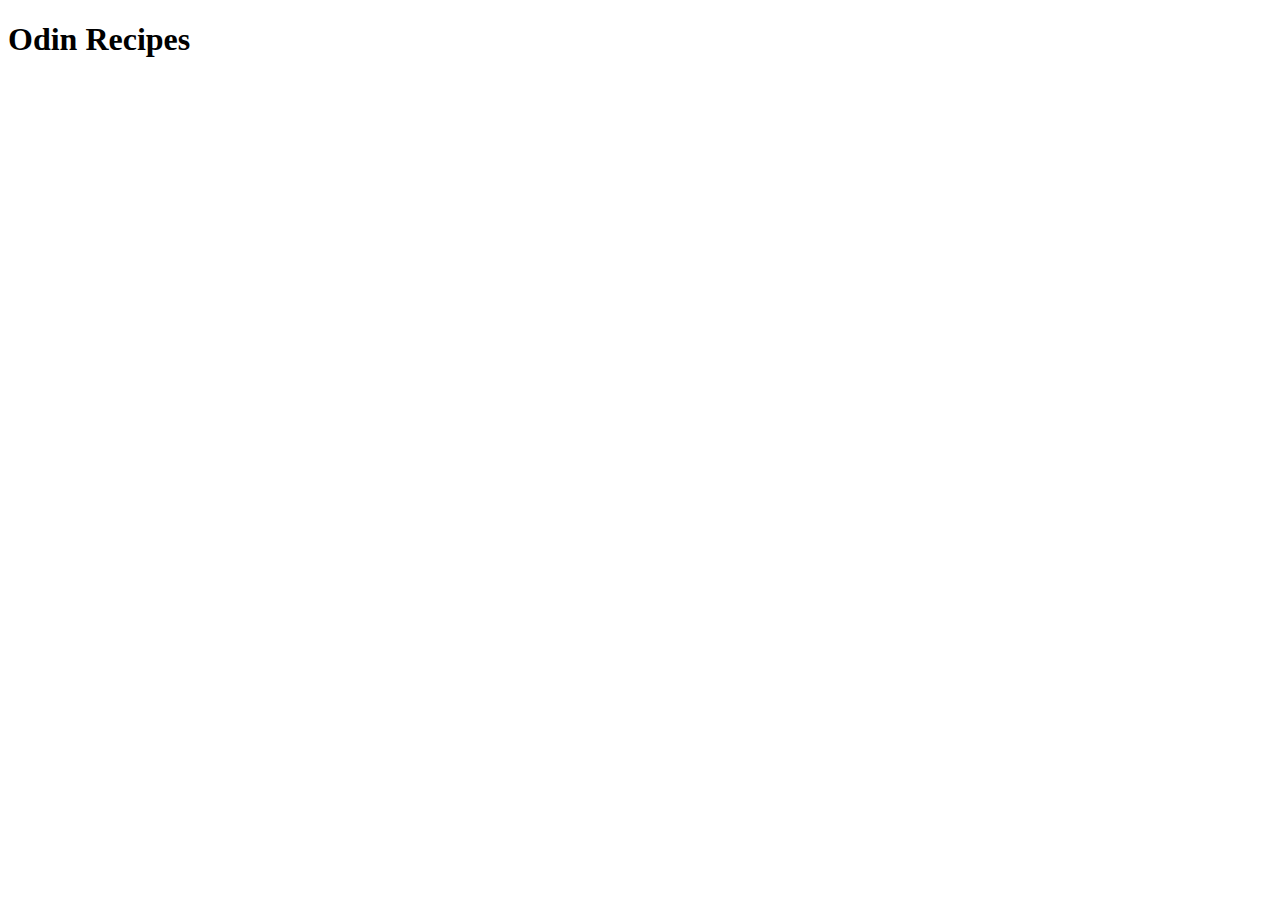
==== index.html @ c5a8fc1a "Add index.html" ====
<!DOCTYPE html>
<html lang="en">
<head>
    <meta charset="UTF-8">
    <meta name="viewport" content="width=device-width, initial-scale=1.0">
    <title>Odin Recipes</title>
</head>
<body>
    <h1>Odin Recipes</h1>
</body>
</html>
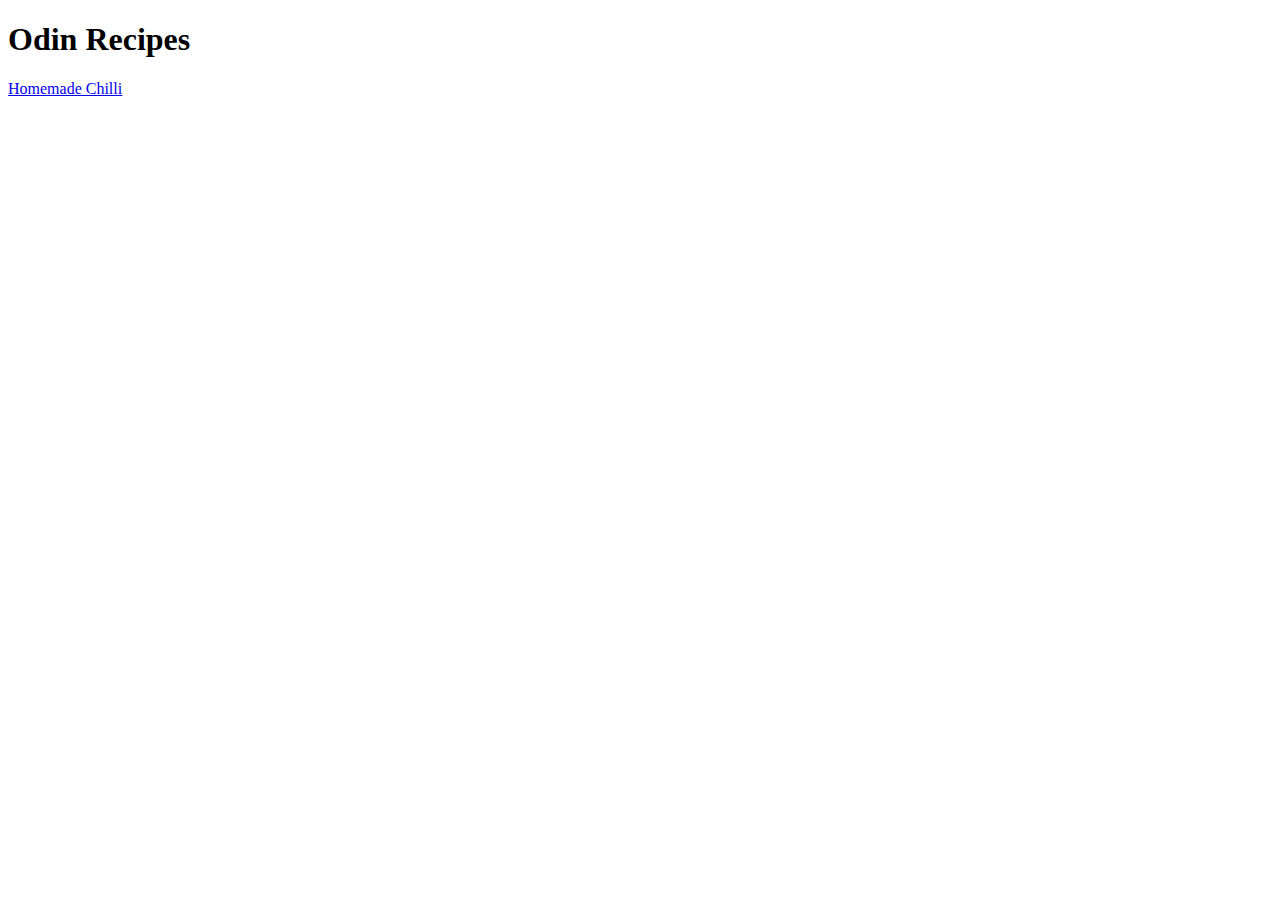
==== commit e8a2431b: "Add ingredients list" ====
--- a/index.html
+++ b/index.html
@@ -7,5 +7,6 @@
 </head>
 <body>
     <h1>Odin Recipes</h1>
+    <a href="recipes/chilli.html">Homemade Chilli</a>
 </body>
 </html>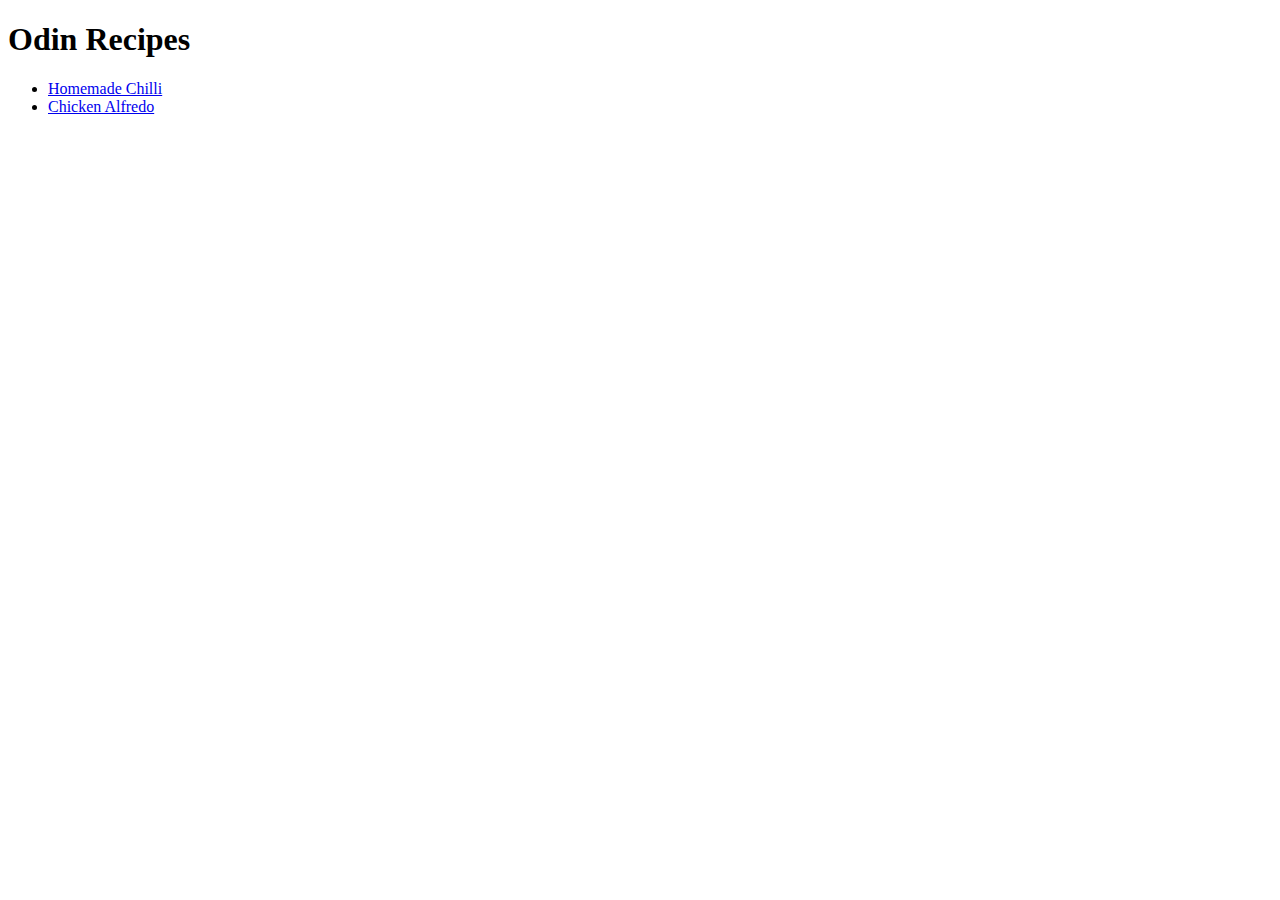
==== commit 29899494: "Add other recipes" ====
--- a/index.html
+++ b/index.html
@@ -7,6 +7,10 @@
 </head>
 <body>
     <h1>Odin Recipes</h1>
-    <a href="recipes/chilli.html">Homemade Chilli</a>
+    
+    <ul>
+        <li><a href="recipes/chilli.html">Homemade Chilli</a></li>
+        <li><a href="recipes/chicken_alfredo.html">Chicken Alfredo</a></li>
+    </ul>
 </body>
 </html>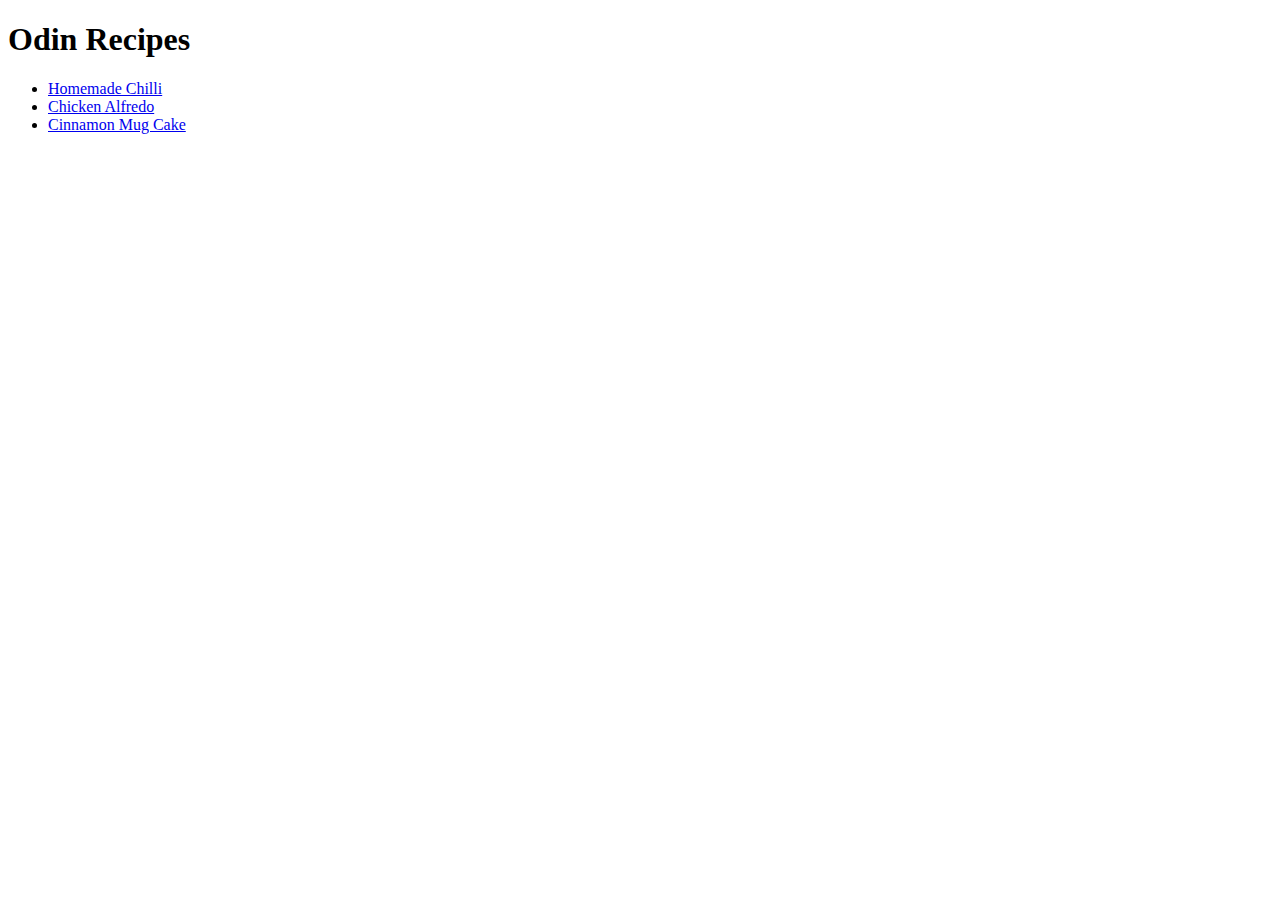
==== commit 4b765417: "Add link to mug cake recipe" ====
--- a/index.html
+++ b/index.html
@@ -11,6 +11,7 @@
     <ul>
         <li><a href="recipes/chilli.html">Homemade Chilli</a></li>
         <li><a href="recipes/chicken_alfredo.html">Chicken Alfredo</a></li>
+        <li><a href="recipes/mug_cake.html">Cinnamon Mug Cake</a></li>
     </ul>
 </body>
 </html>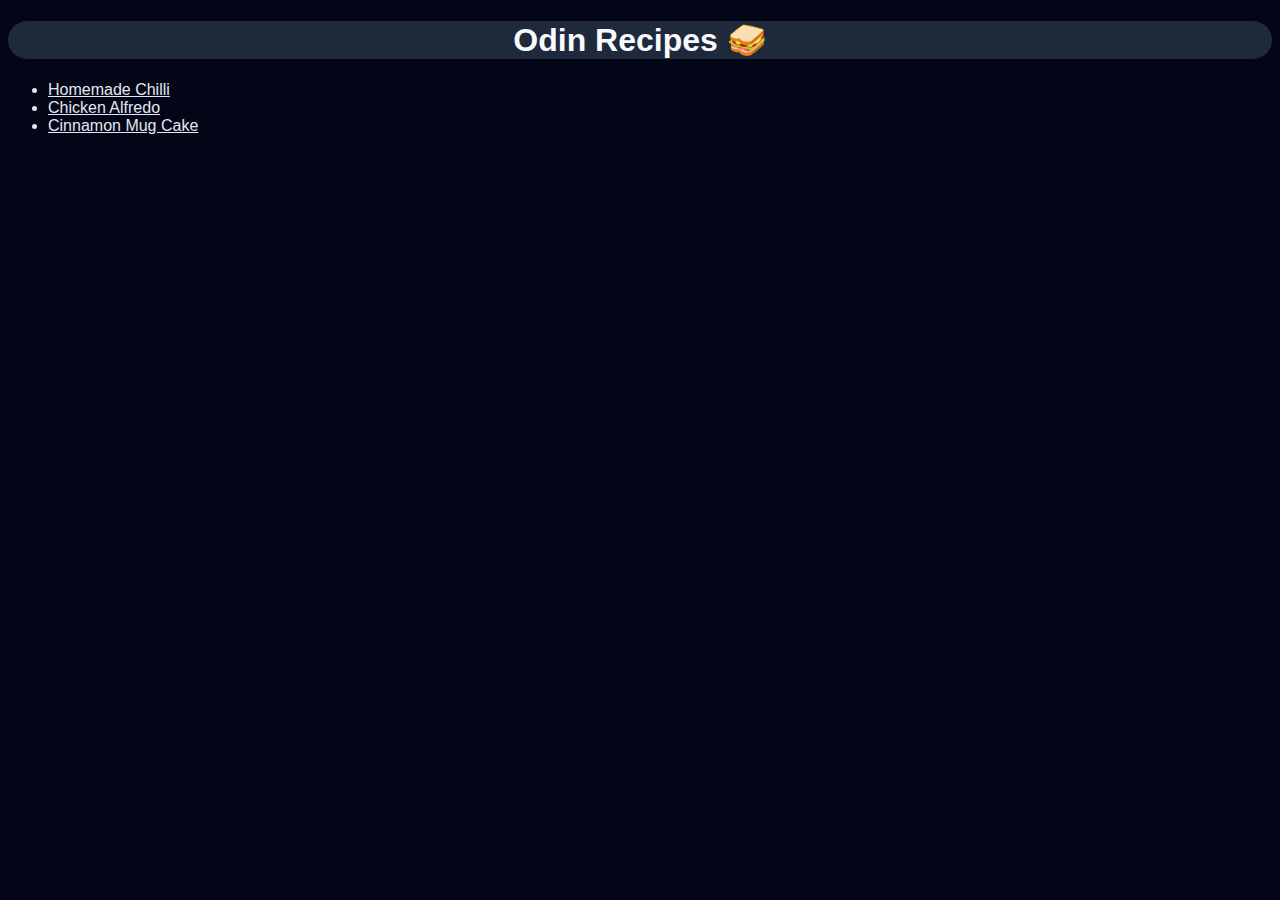
==== commit 86024b63: "Add styles" ====
--- a/index.html
+++ b/index.html
@@ -4,9 +4,10 @@
     <meta charset="UTF-8">
     <meta name="viewport" content="width=device-width, initial-scale=1.0">
     <title>Odin Recipes</title>
+    <link rel="stylesheet" href="styles.css">
 </head>
 <body>
-    <h1>Odin Recipes</h1>
+    <h1 class="main-title">Odin Recipes 🥪</h1>
     
     <ul>
         <li><a href="recipes/chilli.html">Homemade Chilli</a></li>
--- a/styles.css
+++ b/styles.css
@@ -0,0 +1,33 @@
+body {
+    font-family: Arial, Helvetica, sans-serif;
+    background-color: #020617;
+    color: #e2e8f0;
+}
+
+h1 {
+    color: #f8fafc;
+    font-weight: bold;
+}
+
+h2 {
+    color: #f1f5f9;
+}
+
+img {
+    border-radius: 25px;
+    margin: auto;
+}
+
+a {
+    color: #e2e8f0;
+}
+
+a:visited {
+    color: #94a3b8;
+}
+
+.main-title {
+    text-align: center;
+    background-color: #1e293b;
+    border-radius: 25px;
+}